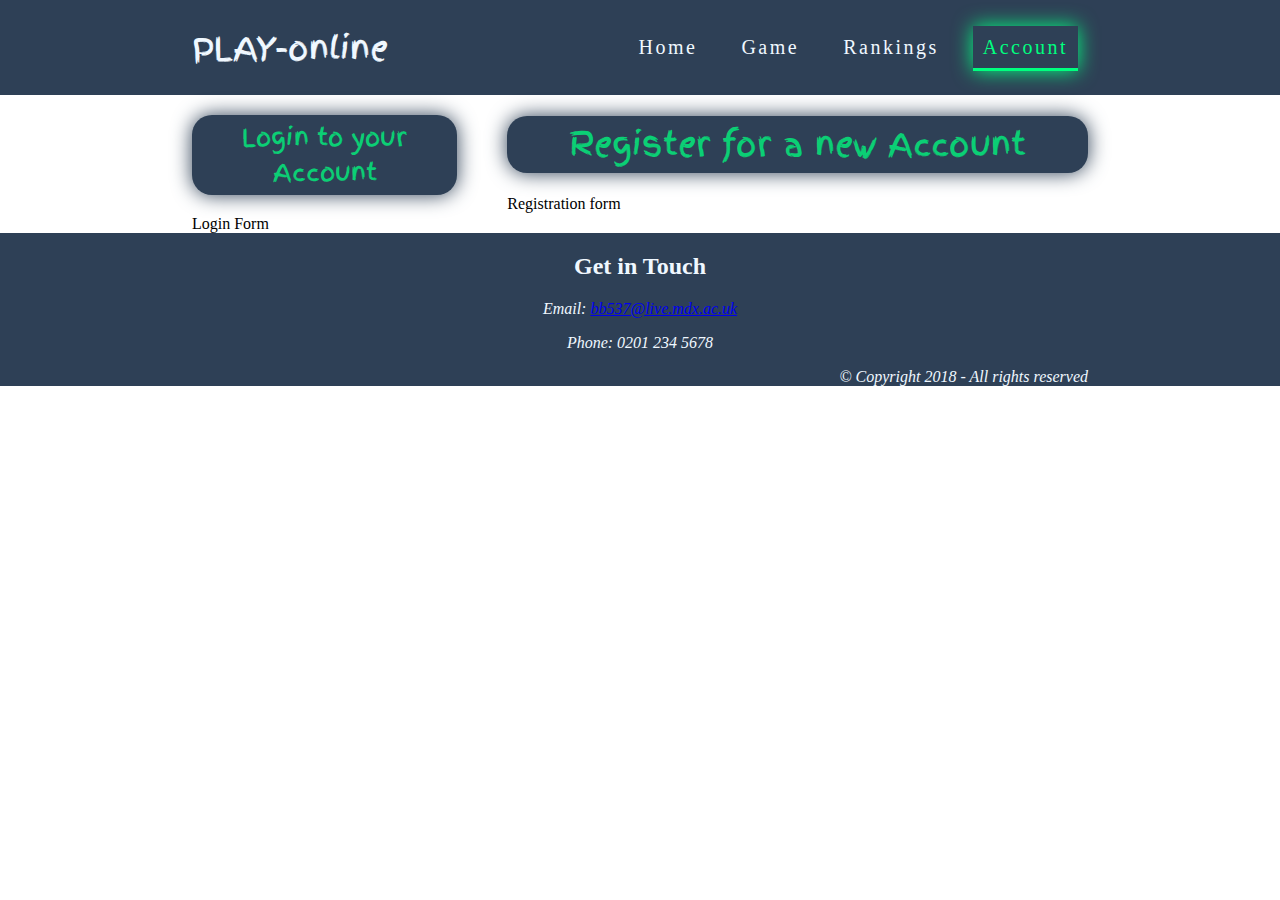
==== account.html @ 8eccb46e "initial commit" ====
<!doctype html>
<!-- Begin html5 document, document language is set to english -->
<html lang="en-GB">
    <!-- Begin head element, contains metadata and external resources -->

    <head>
        <meta charset="utf-8">
        <title>Play Online | Home Page</title>
        <meta name="viewport" content="width=device-width, initial-scale=1.0">
        <meta name="description" content="">
        <meta name="author" content="Beshoy Bebawe">
        <!-- Font Awesome icons cdn -->
        <link rel="stylesheet" href="https://use.fontawesome.com/releases/v5.3.1/css/all.css" integrity="sha384-mzrmE5qonljUremFsqc01SB46JvROS7bZs3IO2EmfFsd15uHvIt+Y8vEf7N7fWAU"
            crossorigin="anonymous">
        <!-- Google fonts -->
        <link href="https://fonts.googleapis.com/css?family=Finger+Paint" rel="stylesheet">
        <!-- CSS external stylesheet -->
        <link rel="stylesheet" href="css/main.css">
        <!-- Html5 shim for legacy browsers support, hosted by google -->
        <!--[if lt IE 9]>
        <script src="http://html5shiv.googlecode.com/svn/trunk/html5.js"></script>
    <![endif]-->
    </head>
    <!-- End head element -->
    <!-- Begin document body, contains page visible content -->

    <body class="grid">
        <!-- Begin document header, contains logo and navigation menu -->
        <header role="banner">
            <div class="header-grid">
                <!-- Begin navigation menu -->
                <span id="logo" class="col col-3">
                    <a href="index.html">PLAY-online</a>
                </span>
                <nav role="navigation" class="col col-6">
                    <ul>
                        <li><a href="index.html"><i class="fas fa-home"></i> home</a></li>
                        <li><a href="game.html"><i class="fas fa-gamepad"></i> game</a></li>
                        <li><a href="rankings.html"><i class="fas fa-trophy"></i> rankings</a></li>
                        <li><a href="account.html" id="current"><i class="fas fa-user"></i> account</a></li>
                    </ul>
                </nav>
                <!-- End navigation menu -->
            </div>
        </header>
        <!-- End document header -->
        <!-- Begin document main -->
        <main role="main" class="main-grid">
            <!-- Begin main grid right column -->
            <div class="right-col">
                <article>
                    <h1 class="main-heading">Register for a new Account</h1>
                    <form>Registration form</form>
                </article>
            </div>
            <!-- End main grid right column -->
            <!-- Begin main grid left column -->
            <div class="left-col">
                <section>
                    <h2 class="secondary-heading">Login to your Account</h2>
                    <form>Login Form</form>
                </section>
            </div>
            <!-- End main grid left column -->
        </main>
        <!-- End document main -->
        <!-- Begin document footer, contains contact and copyright info -->
        <footer role="contentinfo">
            <div class="footer-grid">
                <div class="footer-info">
                    <h2 class="footer-heading">Get in Touch</h2>
                    <address>
                        <p><i class="fas fa-envelope"></i> Email: <a href="mailto:bb537@live.mdx.ac.uk">bb537@live.mdx.ac.uk</a></p>
                        <p><i class="fas fa-phone-square"></i> Phone: 0201 234 5678</p>
                    </address>
                </div>
                <div class="copyright"><i>&copy; Copyright 2018 - All rights reserved</i></div>
            </div>
        </footer>
        <!-- End document footer -->
    </body>
    <!-- End document body -->

</html>
<!-- End html5 document -->
---- css/main.css ----
body {
    margin: 0;
    padding: 0;
}

.left-col img {
    display: block;
    width: 60%;
    margin: 0 auto;
    align-content: center;
}

.right-col img {
    display: inline-block;
    width: 25%;
    margin: 0 auto;
    padding: 30px;
}

.login-reg-btn {
    background-color: springgreen;
    color: black;
    font-size: 20px;
    display: block;
    width: 80%;
    height: 40px;
    margin: 0 auto;
    text-align: center;
    padding-top: 20px;
    border-radius: 25px;
    text-decoration-line: none;
}

.login-reg-btn:hover {
    opacity: .5;
}

/* Ranking table styles 
-----------------------*/

#ranking-table {
    width: 90%;
    margin: 0 auto;
    border-collapse: collapse;
    border: 2px solid #2e4056;
}

#ranking-table, #ranking-table th, #ranking-table td {
    border: 2px solid #2e4056;
}

#ranking-table th {
    height: 50px;
    background-color: rosybrown;
}

#ranking-table td {
    height: 30px;
}

#ranking-table tr:nth-child(odd) {
    background-color: aquamarine;
}

#ranking-table tr:nth-child(even) {
    background-color: tomato;
}

/* grid layout styles 
----------------------*/

.grid {
    display: grid;
    grid-template-rows: 3;
}

.header-grid, .main-grid, .footer-grid {
    display: grid;
    width: 70%;
    margin: 0 auto;
}

.header-grid {
    grid-row: 1;
    grid-template-columns: 1fr 2fr;
}

.main-grid {
    grid-row: 2;
    grid-template-columns: 1fr 2fr;
    grid-column-gap: 50px;
}

.right-col {
    grid-column: 2/4;
    grid-row: 1;
}

.left-col {
    grid-column: 1/2;
    grid-row: 1;
}

.footer-grid {
    grid-row: 3;
    grid-template-rows: 2;
}

.footer-info {
    grid-row: 1;
    text-align: center;
}

.copyright {
    grid-row: 2;
}

header, footer {
    background-color: #2e4056;
}

/* logo styles 
---------------*/

#logo {
    font-family: 'Finger Paint', cursive;
    font-size: 32px;
    display: inline-block;
    margin-top: 25px;
}

#logo:hover {
    opacity: .5;
}

#logo a {
    color: aliceblue;
    text-decoration-line: none;
}

/* navigation menu styles 
--------------------------*/

nav {
    float: right;
    min-width: 40%;
    text-align: right;
}

nav ul {
    list-style-type: none;
}

nav ul li {
    display: inline-block;
    padding: 20px 10px;
}

nav ul a {
    text-decoration-line: none;
    color: aliceblue;
    font-size: 20px;
    padding: 10px;
    text-transform: capitalize;
    letter-spacing: 2.5px;
}

nav ul a:hover {
    color: black;
    background-color: aquamarine;
    box-shadow: 0 0 20px;
}

nav ul a:active {
    color: yellowgreen;
}

nav ul a#current {
    color: springgreen;
    border-bottom: 3px solid springgreen;
    box-shadow: 0 0 20px;
}

/* page headings styles 
------------------------*/

.main-heading, .secondary-heading, .third-heading {
    background-color: #2e4056;
    /* color: springgreen; */
    color: rgba(0, 255, 128, 0.76);
    font-family: 'Finger Paint', cursive;
    padding: 5px;
    text-align: center;
    box-shadow: #2e4056 0 0 20px;
    border-radius: 20px;
    font-weight: normal;
}

/* footer styles 
----------------*/

footer {
    color: aliceblue;
}

.footer-heading {
    text-align: center;
}

.copyright {
    text-align: right;
}

table {
    border: 1px solid red;
    text-align: center;
}

/* media queries
----------------*/

@media(max-width: 1240px) {
    .header-grid, .main-grid, .footer-grid {
        width: 100%;
    }
}

@media(max-width: 890px) {}
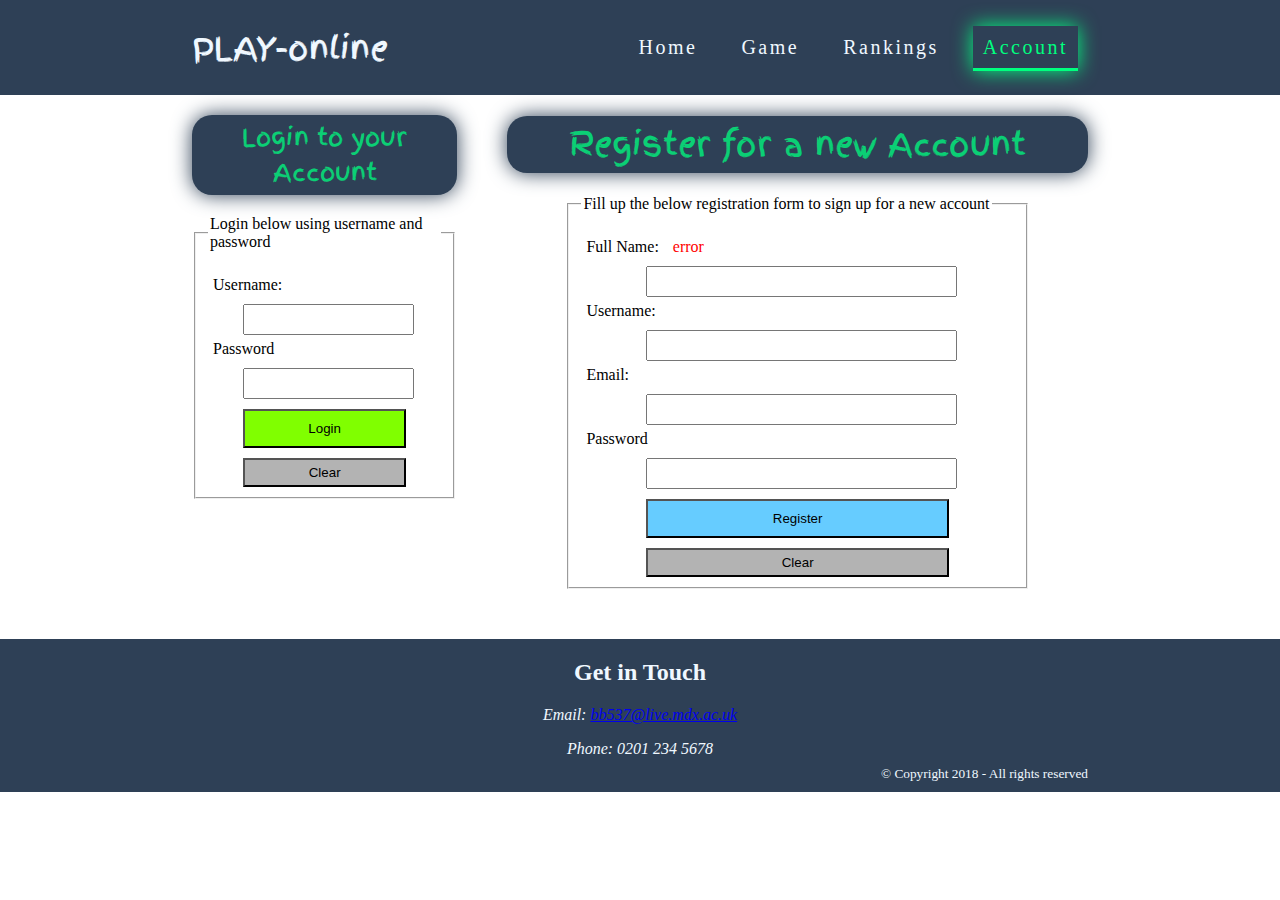
==== commit 0607c4fe: "imporves code quality" ====
--- a/account.html
+++ b/account.html
@@ -1,13 +1,13 @@
 <!doctype html>
-<!-- Begin html5 document, document language is set to english -->
+<!-- Begin html5 document -->
 <html lang="en-GB">
-    <!-- Begin head element, contains metadata and external resources -->
+    <!-- Begin head element -->
 
     <head>
         <meta charset="utf-8">
         <title>Play Online | Home Page</title>
         <meta name="viewport" content="width=device-width, initial-scale=1.0">
-        <meta name="description" content="">
+        <meta name="description" content="Register for a new account or Login in to your current account">
         <meta name="author" content="Beshoy Bebawe">
         <!-- Font Awesome icons cdn -->
         <link rel="stylesheet" href="https://use.fontawesome.com/releases/v5.3.1/css/all.css" integrity="sha384-mzrmE5qonljUremFsqc01SB46JvROS7bZs3IO2EmfFsd15uHvIt+Y8vEf7N7fWAU"
@@ -19,20 +19,20 @@
         <!-- Html5 shim for legacy browsers support, hosted by google -->
         <!--[if lt IE 9]>
         <script src="http://html5shiv.googlecode.com/svn/trunk/html5.js"></script>
-    <![endif]-->
+        <![endif]-->
     </head>
     <!-- End head element -->
-    <!-- Begin document body, contains page visible content -->
+    <!-- Begin document body -->
 
     <body class="grid">
-        <!-- Begin document header, contains logo and navigation menu -->
+        <!-- Begin document header -->
         <header role="banner">
             <div class="header-grid">
                 <!-- Begin navigation menu -->
-                <span id="logo" class="col col-3">
+                <span id="logo">
                     <a href="index.html">PLAY-online</a>
                 </span>
-                <nav role="navigation" class="col col-6">
+                <nav role="navigation">
                     <ul>
                         <li><a href="index.html"><i class="fas fa-home"></i> home</a></li>
                         <li><a href="game.html"><i class="fas fa-gamepad"></i> game</a></li>
@@ -48,9 +48,23 @@
         <main role="main" class="main-grid">
             <!-- Begin main grid right column -->
             <div class="right-col">
-                <article>
+                <article role="article">
                     <h1 class="main-heading">Register for a new Account</h1>
-                    <form>Registration form</form>
+                    <form id="registration-form" class="" action="" method="POST">
+                        <fieldset>
+                            <legend>Fill up the below registration form to sign up for a new account</legend>
+                            <label for="full-name">Full Name:</label><span id="full-name-error"> error </span>
+                            <input type="text" name="full-name" id="full-name">
+                            <label for="username">Username:</label><span id="username-error"></span>
+                            <input type="text" name="username" id="username">
+                            <label for="email">Email: </label><span id="email-error"></span>
+                            <input type="email" name="email" id="email">
+                            <label for="password">Password</label><span id="password-error"></span>
+                            <input type="password" name="password" id="password">
+                            <button type="submit" id="register-button">Register</button>
+                            <button type="reset" id="clear-button">Clear</button>
+                        </fieldset>
+                    </form>
                 </article>
             </div>
             <!-- End main grid right column -->
@@ -58,13 +72,23 @@
             <div class="left-col">
                 <section>
                     <h2 class="secondary-heading">Login to your Account</h2>
-                    <form>Login Form</form>
+                    <form id="login-form">
+                        <fieldset>
+                            <legend>Login below using username and password</legend>
+                            <label for="username">Username: </label><span id="username-error"></span>
+                            <input type="text" name="username" id="username">
+                            <label for="password">Password</label><span id="password-error"></span>
+                            <input type="password" name="password" id="password">
+                            <button type="submit" id="login-button">Login</button>
+                            <button type="reset" id="clear-button">Clear</button>
+                        </fieldset>
+                    </form>
                 </section>
             </div>
             <!-- End main grid left column -->
         </main>
         <!-- End document main -->
-        <!-- Begin document footer, contains contact and copyright info -->
+        <!-- Begin document footer -->
         <footer role="contentinfo">
             <div class="footer-grid">
                 <div class="footer-info">
@@ -74,7 +98,7 @@
                         <p><i class="fas fa-phone-square"></i> Phone: 0201 234 5678</p>
                     </address>
                 </div>
-                <div class="copyright"><i>&copy; Copyright 2018 - All rights reserved</i></div>
+                <div class="copyright"><small>&copy; Copyright 2018 - All rights reserved</small></div>
             </div>
         </footer>
         <!-- End document footer -->
--- a/css/main.css
+++ b/css/main.css
@@ -1,20 +1,13 @@
+/* Global styles 
+-----------------*/
+
 body {
     margin: 0;
     padding: 0;
 }
 
-.left-col img {
-    display: block;
-    width: 60%;
-    margin: 0 auto;
-    align-content: center;
-}
-
-.right-col img {
-    display: inline-block;
-    width: 25%;
-    margin: 0 auto;
-    padding: 30px;
+header, footer {
+    background-color: #2e4056;
 }
 
 .login-reg-btn {
@@ -35,37 +28,6 @@
     opacity: .5;
 }
 
-/* Ranking table styles 
------------------------*/
-
-#ranking-table {
-    width: 90%;
-    margin: 0 auto;
-    border-collapse: collapse;
-    border: 2px solid #2e4056;
-}
-
-#ranking-table, #ranking-table th, #ranking-table td {
-    border: 2px solid #2e4056;
-}
-
-#ranking-table th {
-    height: 50px;
-    background-color: rosybrown;
-}
-
-#ranking-table td {
-    height: 30px;
-}
-
-#ranking-table tr:nth-child(odd) {
-    background-color: aquamarine;
-}
-
-#ranking-table tr:nth-child(even) {
-    background-color: tomato;
-}
-
 /* grid layout styles 
 ----------------------*/
 
@@ -115,8 +77,26 @@
     grid-row: 2;
 }
 
-header, footer {
-    background-color: #2e4056;
+.left-col img {
+    display: block;
+    width: 60%;
+    margin: 0 auto;
+    align-content: center;
+}
+
+.right-col img {
+    box-sizing: border-box;
+    display: inline-block;
+    width: 32.5%;
+    margin: 0 auto;
+    padding: 30px;
+    border: 1px solid #ddd;
+    border-radius: 4px;
+    padding: 5px;
+}
+
+.right-col img:hover {
+    box-shadow: 0 0 2px 1px rgba(0, 140, 186, 0.5);
 }
 
 /* logo styles 
@@ -186,7 +166,6 @@
 
 .main-heading, .secondary-heading, .third-heading {
     background-color: #2e4056;
-    /* color: springgreen; */
     color: rgba(0, 255, 128, 0.76);
     font-family: 'Finger Paint', cursive;
     padding: 5px;
@@ -201,6 +180,7 @@
 
 footer {
     color: aliceblue;
+    margin-top: 50px;
 }
 
 .footer-heading {
@@ -208,12 +188,102 @@
 }
 
 .copyright {
+    position: relative;
+    bottom: 10px;
     text-align: right;
 }
 
 table {
     border: 1px solid red;
     text-align: center;
+}
+
+/* Ranking table styles 
+-----------------------*/
+
+#ranking-table {
+    width: 90%;
+    margin: 0 auto;
+    border-collapse: collapse;
+    border: 2px solid #2e4056;
+}
+
+/* #ranking-table, #ranking-table th, #ranking-table td {
+    border: 2px solid #2e4056;
+} */
+
+#ranking-table th {
+    height: 50px;
+    background-color: rosybrown;
+}
+
+#ranking-table td {
+    height: 30px;
+}
+
+#ranking-table tr:nth-child(odd) {
+    background-color: aquamarine;
+}
+
+#ranking-table tr:nth-child(even) {
+    background-color: tomato;
+}
+
+/* registration form styles 
+---------------------------*/
+
+#registration-form {
+    width: 80%;
+    margin: 0 auto;
+}
+
+legend {
+    margin-bottom: 20px;
+}
+
+input {
+    display: block;
+    width: 70%;
+    height: 25px;
+    margin-left: 15%;
+    margin-top: 10px;
+    margin-bottom: 5px;
+}
+
+label {
+    margin-left: 5px;
+}
+
+form span {
+    color: red;
+    margin-left: 10px;
+}
+
+#register-button {
+    display: block;
+    width: 70%;
+    margin: 10px auto;
+    background-color: #66ccff;
+    padding: 10px;
+}
+
+#clear-button {
+    background-color: #b3b3b3;
+    display: block;
+    width: 70%;
+    margin: 0 auto;
+    padding: 5px;
+}
+
+/* Login form styles 
+--------------------*/
+
+#login-button {
+    display: block;
+    width: 70%;
+    margin: 10px auto;
+    background-color: #80ff00;
+    padding: 10px;
 }
 
 /* media queries
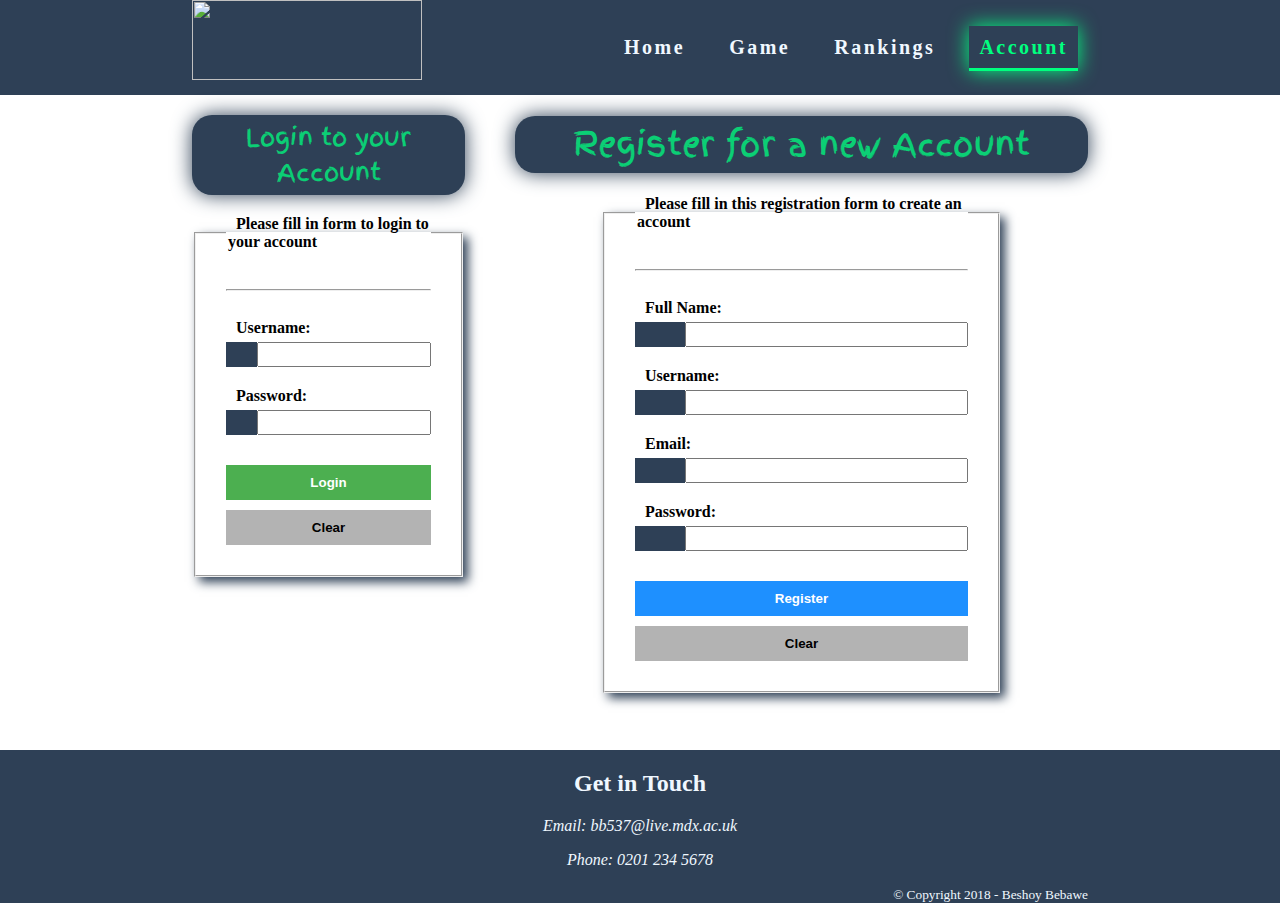
==== commit 40585026: "improves project marking scheme" ====
--- a/account.html
+++ b/account.html
@@ -1,6 +1,6 @@
 <!doctype html>
 <!-- Begin html5 document -->
-<html lang="en-GB">
+<html lang="en">
     <!-- Begin head element -->
 
     <head>
@@ -25,69 +25,97 @@
     <!-- Begin document body -->
 
     <body class="grid">
-        <!-- Begin document header -->
-        <header role="banner">
-            <div class="header-grid">
-                <!-- Begin navigation menu -->
-                <span id="logo">
-                    <a href="index.html">PLAY-online</a>
-                </span>
-                <nav role="navigation">
-                    <ul>
-                        <li><a href="index.html"><i class="fas fa-home"></i> home</a></li>
-                        <li><a href="game.html"><i class="fas fa-gamepad"></i> game</a></li>
-                        <li><a href="rankings.html"><i class="fas fa-trophy"></i> rankings</a></li>
-                        <li><a href="account.html" id="current"><i class="fas fa-user"></i> account</a></li>
-                    </ul>
-                </nav>
-                <!-- End navigation menu -->
-            </div>
-        </header>
-        <!-- End document header -->
-        <!-- Begin document main -->
-        <main role="main" class="main-grid">
-            <!-- Begin main grid right column -->
-            <div class="right-col">
-                <article role="article">
-                    <h1 class="main-heading">Register for a new Account</h1>
-                    <form id="registration-form" class="" action="" method="POST">
-                        <fieldset>
-                            <legend>Fill up the below registration form to sign up for a new account</legend>
-                            <label for="full-name">Full Name:</label><span id="full-name-error"> error </span>
-                            <input type="text" name="full-name" id="full-name">
-                            <label for="username">Username:</label><span id="username-error"></span>
-                            <input type="text" name="username" id="username">
-                            <label for="email">Email: </label><span id="email-error"></span>
-                            <input type="email" name="email" id="email">
-                            <label for="password">Password</label><span id="password-error"></span>
-                            <input type="password" name="password" id="password">
-                            <button type="submit" id="register-button">Register</button>
-                            <button type="reset" id="clear-button">Clear</button>
-                        </fieldset>
-                    </form>
-                </article>
-            </div>
-            <!-- End main grid right column -->
-            <!-- Begin main grid left column -->
-            <div class="left-col">
-                <section>
-                    <h2 class="secondary-heading">Login to your Account</h2>
-                    <form id="login-form">
-                        <fieldset>
-                            <legend>Login below using username and password</legend>
-                            <label for="username">Username: </label><span id="username-error"></span>
-                            <input type="text" name="username" id="username">
-                            <label for="password">Password</label><span id="password-error"></span>
-                            <input type="password" name="password" id="password">
-                            <button type="submit" id="login-button">Login</button>
-                            <button type="reset" id="clear-button">Clear</button>
-                        </fieldset>
-                    </form>
-                </section>
-            </div>
-            <!-- End main grid left column -->
-        </main>
-        <!-- End document main -->
+        <!-- begin wrapper, wraps header and main, keeps footer and the bottom -->
+        <div class="wrapper">
+            <!-- Begin document header -->
+            <header role="banner">
+                <div class="header-grid">
+                    <span>
+                        <a href="index.html"><img src="img/logo.jpg" alt="" id="logo"></a>
+                    </span>
+                    <!-- Begin navigation menu -->
+                    <nav role="navigation">
+                        <ul>
+                            <li><a href="index.html"><i class="fas fa-home"></i> home</a></li>
+                            <li><a href="game.html"><i class="fas fa-gamepad"></i> game</a></li>
+                            <li><a href="rankings.html"><i class="fas fa-trophy"></i> rankings</a></li>
+                            <li><a href="account.html" id="current"><i class="fas fa-user"></i> account</a></li>
+                        </ul>
+                    </nav>
+                    <!-- End navigation menu -->
+                </div>
+            </header>
+            <!-- End document header -->
+            <!-- Begin document main -->
+            <main role="main" class="main-grid">
+                <!-- Begin main grid right column -->
+                <div class="right-col">
+                    <section>
+                        <h1 class="main-heading">Register for a new Account</h1>
+                        <!-- Registration form -->
+                        <form id="registration-form" class="" action="" method="POST">
+                            <fieldset>
+                                <legend>&nbsp;&nbsp;Please fill in this registration form to create an
+                                    account&nbsp;&nbsp;</legend>
+                                <hr>
+                                <label for="full-name">Full Name:</label><span id="full-name-error"></span>
+                                <div class="form-grid">
+                                    <i class="fas fa-id-card icon"></i>
+                                    <input type="text" name="full-name" id="full-name">
+                                </div>
+
+                                <label for="reg-username">Username:</label><span id="username-error"></span>
+                                <div class="form-grid">
+                                    <i class="fa fa-user icon"></i>
+                                    <input type="text" name="username" id="reg-username">
+                                </div>
+                                <label for="email">Email:</label><span id="email-error"></span>
+                                <div class="form-grid">
+                                    <i class="fa fa-envelope icon"></i>
+                                    <input type="email" name="email" id="email">
+                                </div>
+                                <label for="reg-password">Password:</label><span id="reg-password-error"></span>
+                                <div class="form-grid">
+                                    <i class="fas fa-key icon"></i>
+                                    <input type="password" name="reg-password" id="reg-password">
+                                </div>
+                                <button type="submit" id="register-button">Register</button>
+                                <button type="reset" class="clear-button">Clear</button>
+                            </fieldset>
+                        </form>
+                    </section>
+                </div>
+                <!-- End main grid right column -->
+                <!-- Begin main grid left column -->
+                <div class="left-col">
+                    <section>
+                        <h2 class="secondary-heading">Login to your Account</h2>
+                        <!-- Login form -->
+                        <form id="login-form">
+                            <fieldset>
+                                <legend>&nbsp;&nbsp;Please fill in form to login to your account&nbsp;&nbsp;</legend>
+                                <hr>
+                                <label for="log-username">Username: </label><span id="log-username-error"></span>
+                                <div class="form-grid">
+                                    <i class="fa fa-user icon"></i>
+                                    <input type="text" name="log-username" id="log-username">
+                                </div>
+                                <label for="log-password">Password: </label>
+                                <div class="form-grid">
+                                    <i class="fas fa-key icon"></i>
+                                    <input type="password" name="log-password" id="log-password">
+                                </div>
+                                <button type="submit" id="login-button">Login</button>
+                                <button type="reset" class="clear-button">Clear</button>
+                            </fieldset>
+                        </form>
+                    </section>
+                </div>
+                <!-- End main grid left column -->
+            </main>
+            <!-- End document main -->
+        </div>
+        <!-- end wrapper (header and main) -->
         <!-- Begin document footer -->
         <footer role="contentinfo">
             <div class="footer-grid">
@@ -98,7 +126,7 @@
                         <p><i class="fas fa-phone-square"></i> Phone: 0201 234 5678</p>
                     </address>
                 </div>
-                <div class="copyright"><small>&copy; Copyright 2018 - All rights reserved</small></div>
+                <div class="copyright"><small>&copy; Copyright 2018 - Beshoy Bebawe</small></div>
             </div>
         </footer>
         <!-- End document footer -->
--- a/css/main.css
+++ b/css/main.css
@@ -1,42 +1,79 @@
 /* Global styles 
------------------*/
+================*/
 
 body {
     margin: 0;
-    padding: 0;
-}
-
-header, footer {
+    padding: 50;
+}
+
+.wrapper {
+    min-height: calc(100vh - 200px);
+}
+
+header,
+footer {
     background-color: #2e4056;
 }
 
-.login-reg-btn {
-    background-color: springgreen;
-    color: black;
-    font-size: 20px;
-    display: block;
-    width: 80%;
-    height: 40px;
-    margin: 0 auto;
-    text-align: center;
-    padding-top: 20px;
-    border-radius: 25px;
-    text-decoration-line: none;
-}
-
-.login-reg-btn:hover {
-    opacity: .5;
+#game-command {
+    width: 70%; 
+    margin: 0 auto;
+}
+/* Images styles
+================= */
+
+.side-img {
+    display: block;
+    width: 60%;
+    margin: 0 auto;
+    align-content: center;
+}
+
+.game-image {
+    border: 1px solid #ddd;
+    border-radius: 4px;
+}
+
+.game-image img:hover,
+.side-img:hover {
+    box-shadow: 0 0 2px 1px rgba(0, 140, 186, 0.5);
+}
+
+.side-img {
+    display: grid;
+    grid-template-rows: 1fr 1fr 1fr;
+    grid-row-gap: 20px;
+    margin-top: 20px;
+}
+
+.side-img img {
+    display: block;
+    border: 1px solid #ddd;
+    border-radius: 4px;
+    padding: 5px;
+}
+
+.img-row {
+    display: grid;
+    grid-template-columns: 1fr 1fr 1fr;
+    grid-column-gap: 20px;
+}
+
+.img-row img {
+    max-width: 200px;
 }
 
 /* grid layout styles 
-----------------------*/
+=====================*/
 
 .grid {
     display: grid;
     grid-template-rows: 3;
 }
 
-.header-grid, .main-grid, .footer-grid {
+.header-grid,
+.main-grid,
+.footer-grid {
     display: grid;
     width: 70%;
     margin: 0 auto;
@@ -77,36 +114,12 @@
     grid-row: 2;
 }
 
-.left-col img {
-    display: block;
-    width: 60%;
-    margin: 0 auto;
-    align-content: center;
-}
-
-.right-col img {
-    box-sizing: border-box;
-    display: inline-block;
-    width: 32.5%;
-    margin: 0 auto;
-    padding: 30px;
-    border: 1px solid #ddd;
-    border-radius: 4px;
-    padding: 5px;
-}
-
-.right-col img:hover {
-    box-shadow: 0 0 2px 1px rgba(0, 140, 186, 0.5);
-}
-
 /* logo styles 
----------------*/
+===============*/
 
 #logo {
-    font-family: 'Finger Paint', cursive;
-    font-size: 32px;
-    display: inline-block;
-    margin-top: 25px;
+    width: 230px;
+    height: 80px;
 }
 
 #logo:hover {
@@ -119,7 +132,7 @@
 }
 
 /* navigation menu styles 
---------------------------*/
+=========================*/
 
 nav {
     float: right;
@@ -143,12 +156,18 @@
     padding: 10px;
     text-transform: capitalize;
     letter-spacing: 2.5px;
+    transition: border .5s;
+    font-weight: bold;
+
 }
 
 nav ul a:hover {
     color: black;
     background-color: aquamarine;
+    border: 5px solid springgreen;
+    font: 24px;
     box-shadow: 0 0 20px;
+
 }
 
 nav ul a:active {
@@ -162,9 +181,11 @@
 }
 
 /* page headings styles 
-------------------------*/
-
-.main-heading, .secondary-heading, .third-heading {
+========================*/
+
+.main-heading,
+.secondary-heading,
+.third-heading {
     background-color: #2e4056;
     color: rgba(0, 255, 128, 0.76);
     font-family: 'Finger Paint', cursive;
@@ -176,9 +197,10 @@
 }
 
 /* footer styles 
-----------------*/
+=================*/
 
 footer {
+    bottom: 0;
     color: aliceblue;
     margin-top: 50px;
 }
@@ -188,19 +210,22 @@
 }
 
 .copyright {
-    position: relative;
-    bottom: 10px;
     text-align: right;
 }
+
+address a {
+    color: aliceblue;
+    text-decoration-line: none;
+}
+
+/* Ranking table styles 
+========================*/
 
 table {
     border: 1px solid red;
     text-align: center;
 }
 
-/* Ranking table styles 
------------------------*/
-
 #ranking-table {
     width: 90%;
     margin: 0 auto;
@@ -208,13 +233,10 @@
     border: 2px solid #2e4056;
 }
 
-/* #ranking-table, #ranking-table th, #ranking-table td {
-    border: 2px solid #2e4056;
-} */
-
 #ranking-table th {
     height: 50px;
-    background-color: rosybrown;
+    background-color: #2e4056;
+    color: aliceblue;
 }
 
 #ranking-table td {
@@ -222,36 +244,35 @@
 }
 
 #ranking-table tr:nth-child(odd) {
-    background-color: aquamarine;
+    background-color: skyblue;
 }
 
 #ranking-table tr:nth-child(even) {
-    background-color: tomato;
-}
-
-/* registration form styles 
----------------------------*/
+    background-color: powderblue;
+}
+
+/* Registration and Login form styles 
+======================================*/
 
 #registration-form {
-    width: 80%;
-    margin: 0 auto;
-}
-
-legend {
-    margin-bottom: 20px;
-}
-
-input {
-    display: block;
     width: 70%;
-    height: 25px;
-    margin-left: 15%;
-    margin-top: 10px;
-    margin-bottom: 5px;
+    margin: 0 auto;
+}
+
+fieldset {
+    padding: 30px;
+    font-weight: bold;
+    box-shadow: #2e4056 5px 5px 10px 0px;
+}
+
+input:focus {
+    border: 2px solid #2e4056;
 }
 
 label {
-    margin-left: 5px;
+    display: inline-block;
+    margin: 20px 10px 5px 10px;
+    font-weight: bold;
 }
 
 form span {
@@ -259,40 +280,84 @@
     margin-left: 10px;
 }
 
+.form-grid {
+    width: 100%;
+    height: 25px;
+    margin: 0 auto;
+    display: grid;
+    grid-template-columns: 15% 85%;
+}
+
+form .icon {
+    text-align: center;
+    padding: 10px;
+    background-color: #2e4056;
+    color: aliceblue;
+}
+
 #register-button {
     display: block;
-    width: 70%;
-    margin: 10px auto;
-    background-color: #66ccff;
-    padding: 10px;
-}
-
-#clear-button {
+    width: 100%;
+    margin: 30px auto 10px auto;
+    background-color: dodgerblue;
+    color: white;
+    border: none;
+    padding: 10px;
+    font-weight: bold;
+}
+
+#register-button:hover,
+#login-button:hover,
+.clear-button:hover {
+    opacity: .5;
+}
+
+.clear-button {
+    border: none;
     background-color: #b3b3b3;
     display: block;
-    width: 70%;
-    margin: 0 auto;
-    padding: 5px;
-}
-
-/* Login form styles 
---------------------*/
+    width: 100%;
+    margin: 0 auto;
+    padding: 10px;
+    font-weight: bold;
+}
+
+.login-reg-btn {
+    background-color: #4CAF50;
+    color: white;
+    font-size: 20px;
+    font-weight: bold;
+    display: block;
+    width: 80%;
+    height: 40px;
+    margin: 0 auto;
+    text-align: center;
+    padding-top: 20px;
+    border-radius: 25px;
+    text-decoration-line: none;
+}
+
+.login-reg-btn:hover {
+    opacity: .5;
+}
 
 #login-button {
-    display: block;
-    width: 70%;
-    margin: 10px auto;
-    background-color: #80ff00;
-    padding: 10px;
-}
-
-/* media queries
-----------------*/
-
-@media(max-width: 1240px) {
-    .header-grid, .main-grid, .footer-grid {
-        width: 100%;
-    }
-}
-
-@media(max-width: 890px) {}+    border: none;
+    color: white;
+    display: block;
+    width: 100%;
+    margin: 30px auto 10px auto;
+    background-color: #4CAF50;
+    padding: 10px;
+    font-weight: bold;
+}
+
+/* Canvas styles 
+=================*/
+
+#canvas {
+    width: 100%;
+    margin: 0 auto;
+    height: 500px;
+    border: 1px solid #2e4056;
+}
